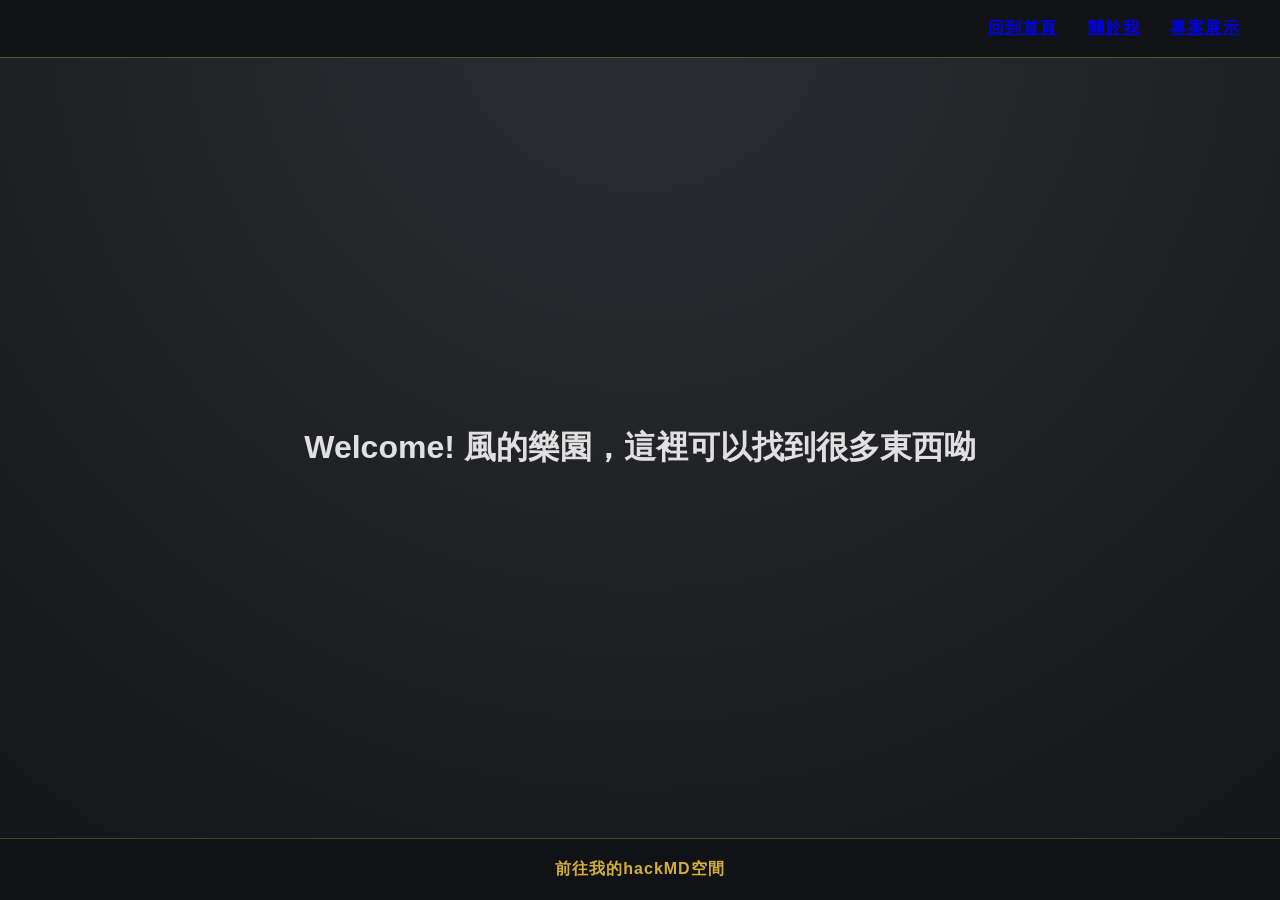
==== index.html @ 19ff577f "11/13 重傳" ====
<!DOCTYPE html>
<html lang="en">
<head>
    <meta charset="UTF-8">
    <meta name="viewport" content="width=device-width, initial-scale=1.0">
    <title>風的狂想樂園</title>
    <link rel="stylesheet" href="css/style.css">
</head>
<body>
    <header>
        <div>
            <a href="../">回到首頁</a>
        </div>
        <div>   
            <a href="./about.html">關於我   </a>
        </div>
        <div>
            <a href="./projects.html">專案展示</a>
        </div>
    </header>
    <main>
        <h1>Welcome! 風的樂園，這裡可以找到很多東西呦</h1>
    </main>
    <footer>
        <a href="https://hackmd.io/ryYb9AD0S02tHpwSVD0-GA?edit">前往我的hackMD空間</a>
    </footer>
</body>
</html>
---- css/style.css ----
/* 1. 全域設定：改回垂直排列，確保 Header 在最上方、Footer 在最下方 */
body {
    margin: 0;
    min-height: 100vh;
    display: flex;
    flex-direction: column;
    background: radial-gradient(circle at top, #2c2e33 0%, #141518 100%);
    color: #e0e0e0;
    font-family: 'Segoe UI', 'Microsoft JhengHei', sans-serif;
    box-sizing: border-box;
}

/* 2. Header：固定在最上方，黑底搭配底部金線，項目靠右水平排列 */
header {
    width: 100%;
    background-color: #111215;
    border-bottom: 1px solid rgba(212, 175, 55, 0.4);
    padding: 18px 40px;
    display: flex;
    justify-content: flex-end;
    gap: 30px;
    box-sizing: border-box;
}

header div {
    color: #d4af37;
    font-weight: bold;
    letter-spacing: 1.5px;
    cursor: pointer;
    transition: color 0.2s ease, text-shadow 0.2s ease;
}

header div:hover {
    color: #fff3b0;
    text-shadow: 0 0 8px rgba(255, 215, 0, 0.6);
}

/* 3. Main 區域：自動撐開剩餘高度，並讓裡面的卡片垂直與水平置中 */
main {
    flex: 1;
    display: flex;
    flex-direction: column;
    justify-content: center;
    align-items: center;
    padding: 40px 20px;
}

/* 4. 自我介紹灰金卡片 */
section {
    max-width: 680px;
    width: 100%;
    background: linear-gradient(145deg, #222428, #191a1d);
    border: 1px solid #d4af37;
    border-radius: 12px;
    padding: 40px;
    box-shadow: 0 15px 35px rgba(0, 0, 0, 0.7), 
                0 0 15px rgba(212, 175, 55, 0.15);
    box-sizing: border-box;
}

/* 標題：金屬漸層金色文字 + 底部金線 */
h2 {
    margin-top: 0;
    margin-bottom: 25px;
    padding-bottom: 12px;
    font-size: 28px;
    letter-spacing: 3px;
    background: linear-gradient(to right, #bf953f, #fcf6ba, #b38728, #fbf5b7);
    -webkit-background-clip: text;
    -webkit-text-fill-color: transparent;
    border-bottom: 2px solid rgba(212, 175, 55, 0.4);
}

/* 內文段落區塊 */
section div {
    background-color: rgba(255, 255, 255, 0.03);
    border-left: 3px solid #d4af37;
    padding: 15px 20px;
    margin-bottom: 16px;
    border-radius: 0 8px 8px 0;
    line-height: 1.8;
    font-size: 16px;
    transition: transform 0.2s ease, background-color 0.2s ease;
}

section div:hover {
    background-color: rgba(212, 175, 55, 0.08);
    transform: translateX(6px);
}

section div:last-child {
    margin-bottom: 0;
    color: #9e9e9e;
    font-size: 14px;
}

/* 重點關鍵字 (<b>) */
b {
    color: #ffd700;
    font-weight: 700;
    text-shadow: 0 0 8px rgba(255, 215, 0, 0.4);
    padding: 0 3px;
}

/* 5. Footer：固定在最下方，黑金風格連結置中 */
footer {
    width: 100%;
    background-color: #111215;
    border-top: 1px solid rgba(212, 175, 55, 0.3);
    padding: 20px;
    text-align: center;
    box-sizing: border-box;
}

footer a {
    color: #d4af37;
    text-decoration: none;
    font-weight: bold;
    letter-spacing: 1px;
    transition: color 0.2s ease;
}

footer a:hover {
    color: #fff3b0;
    text-decoration: underline;
}
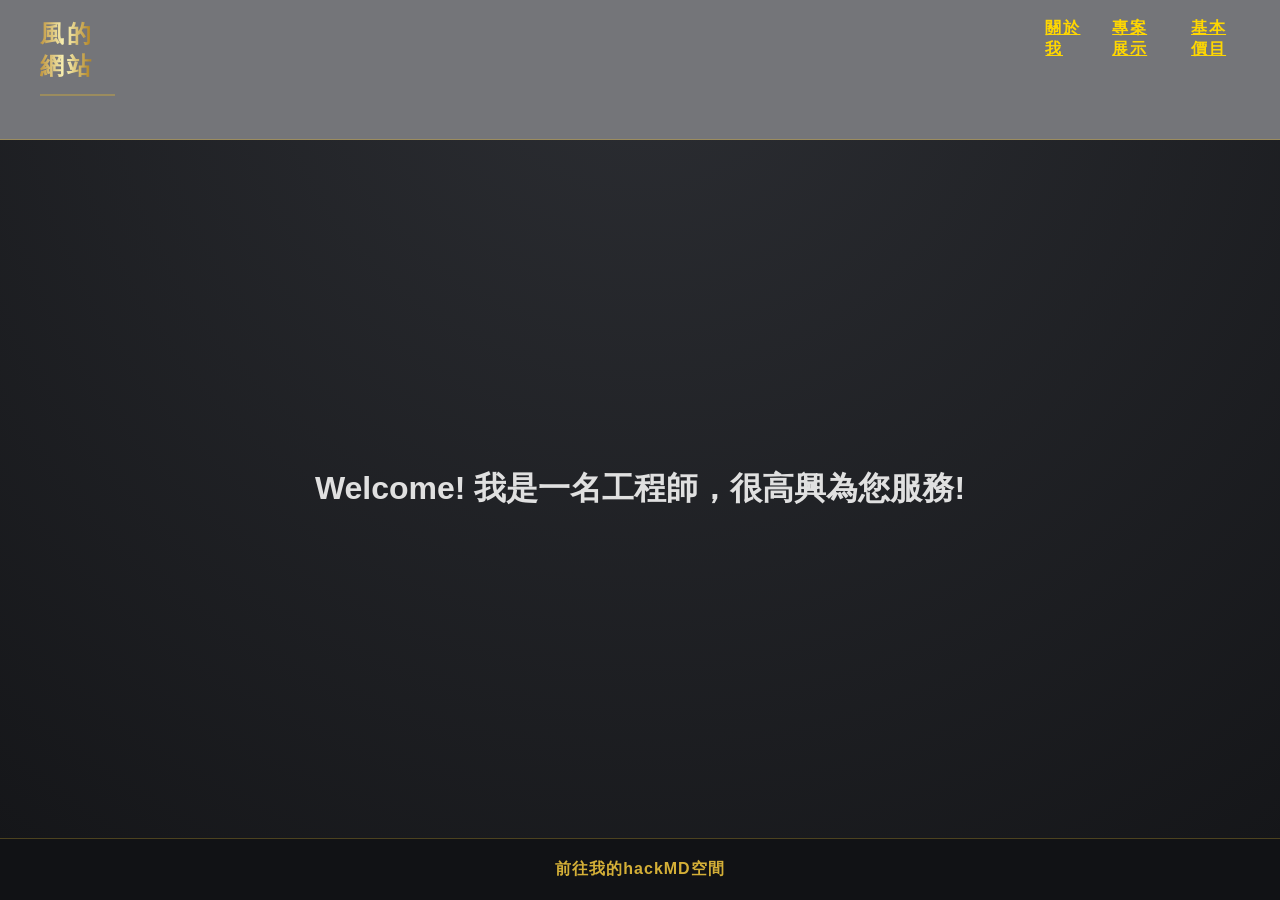
==== commit e56b2d12: "11/21 update 2" ====
--- a/index.html
+++ b/index.html
@@ -3,23 +3,24 @@
 <head>
     <meta charset="UTF-8">
     <meta name="viewport" content="width=device-width, initial-scale=1.0">
-    <title>風的狂想樂園</title>
+    <title>風的樂園</title>
     <link rel="stylesheet" href="css/style.css">
 </head>
-<body>
-    <header>
-        <div>
-            <a href="../">回到首頁</a>
-        </div>
+
+<header class="main-header">
+        <h2 class="Title">風的網站</h2>
         <div>   
             <a href="./about.html">關於我   </a>
         </div>
         <div>
             <a href="./projects.html">專案展示</a>
         </div>
+         <div>
+            <a href="./pricing.html">基本價目</a>
+        </div>
     </header>
     <main>
-        <h1>Welcome! 風的樂園，這裡可以找到很多東西呦</h1>
+        <h1>Welcome! 我是一名工程師，很高興為您服務!</h1>
     </main>
     <footer>
         <a href="https://hackmd.io/ryYb9AD0S02tHpwSVD0-GA?edit">前往我的hackMD空間</a>
--- a/css/style.css
+++ b/css/style.css
@@ -10,10 +10,14 @@
     box-sizing: border-box;
 }
 
+.Title{
+    margin-right: 900px;
+}
+
 /* 2. Header：固定在最上方，黑底搭配底部金線，項目靠右水平排列 */
-header {
+.main-header {
     width: 100%;
-    background-color: #111215;
+    background-color: #747579;
     border-bottom: 1px solid rgba(212, 175, 55, 0.4);
     padding: 18px 40px;
     display: flex;
@@ -22,7 +26,7 @@
     box-sizing: border-box;
 }
 
-header div {
+.main-header div {
     color: #d4af37;
     font-weight: bold;
     letter-spacing: 1.5px;
@@ -30,7 +34,7 @@
     transition: color 0.2s ease, text-shadow 0.2s ease;
 }
 
-header div:hover {
+.main-header div:hover {
     color: #fff3b0;
     text-shadow: 0 0 8px rgba(255, 215, 0, 0.6);
 }
@@ -45,10 +49,30 @@
     padding: 40px 20px;
 }
 
+.pricing {
+    display: grid;
+    grid-template-columns: repeat(3, minmax(0, 1fr));
+    gap: 25px;
+    max-width: 1200px;
+    margin: 60px auto;
+    padding: 0 30px;
+    align-items: stretch;
+}
+
+.pricing-card {
+    background-color: gray;
+    border: 1px solid #ddd;
+    border-radius: 12px;
+    padding: 30px 25px;
+    box-sizing: border-box;
+    box-shadow: 0 4px 15px rgba(0, 0, 0, 0.06);
+}
+
 /* 4. 自我介紹灰金卡片 */
 section {
     max-width: 680px;
     width: 100%;
+    margin: 0 auto;
     background: linear-gradient(145deg, #222428, #191a1d);
     border: 1px solid #d4af37;
     border-radius: 12px;
@@ -63,7 +87,7 @@
     margin-top: 0;
     margin-bottom: 25px;
     padding-bottom: 12px;
-    font-size: 28px;
+    font-size: 24px;
     letter-spacing: 3px;
     background: linear-gradient(to right, #bf953f, #fcf6ba, #b38728, #fbf5b7);
     -webkit-background-clip: text;
@@ -92,6 +116,15 @@
     margin-bottom: 0;
     color: #9e9e9e;
     font-size: 14px;
+}
+
+.moveUpSection{
+    margin-top:52px;
+}
+
+
+a{
+    color:gold
 }
 
 /* 重點關鍵字 (<b>) */
